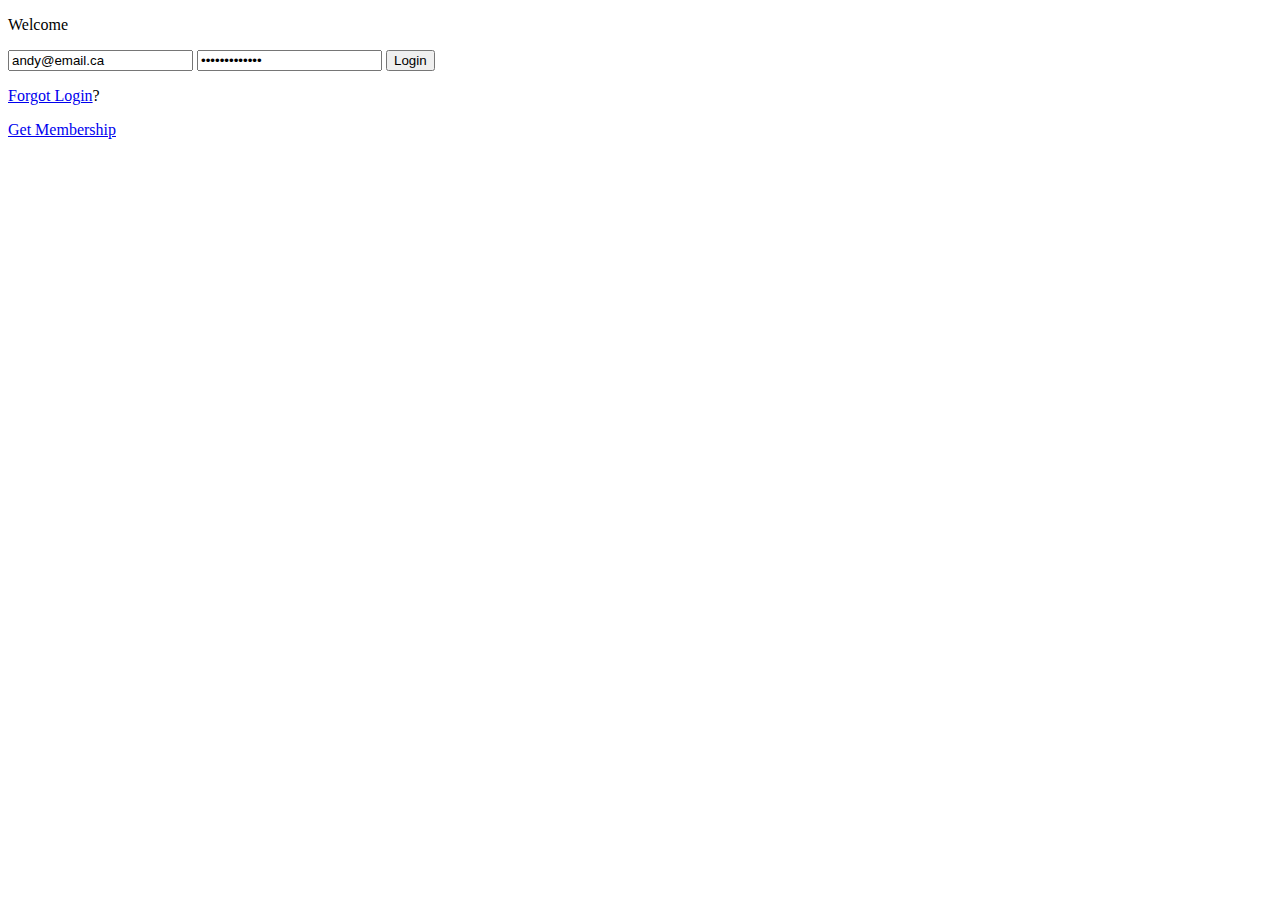
==== app/html/index2.html @ 3d45ac77 "add some sql query" ====
<!DOCTYPE html>
<html>
  <head>
    <title>Sessions &amp; DB</title>
    <meta charset="utf-8">
    <meta name="viewport" content="width=device-width, initial-scale=1.0">
    <link href="/img/favicon.ico" rel="icon" type="image/x-icon" />
    <link href="/css/style.css" rel="stylesheet"/>
  </head>
  <body>

    <div id="formPanel">
      <form id="loginForm">
        <p id="formTitle">Welcome</p>
        <input id="email" type="email" required="required" placeholder="Email" value="andy@email.ca"/>
        <input id="password" type="password" required="required" placeholder="Password" value="agoodpassword"/>
        <input type="button" value="Login" id="submit"/>
        <p><span id="serverMsg"></span></p>
        <p id="forgotP"><a href="#">Forgot Login</a>?</p>
        <p id="notMemberP"><a href="#">Get Membership</a></p>
        <p id="errorMsg">&nbsp;</p>
      </form>
    </div>

    <footer id="footer">
    </footer>

    <script src="js/client.js"></script>
    <script>
//      $(document).ready(function() {
//
//        $("#submit").click(function() {
//            $.ajax({
//                url: "/authenticate",
//                type: "POST",
//                dataType: "JSON",
//                data: { email: $("#email").val(), password: $("#password").val() },
//                success: function(data) {
//                    //console.log("Data returned from server: ", data);
//                    if(data['status'] == "success") {
//                        // redirect
//                        window.location.replace("/profile");
//                    } else {
//                        // show error message
//                        $("#errorMsg").html(data['msg']);
//                    }
//
//                },
//                error: function(jqXHR, textStatus, errorThrown) {
//                    $("body").text(jqXHR.statusText);
//                }
//            });
//
//        });
//
//      });

    </script>
</body>
</html>
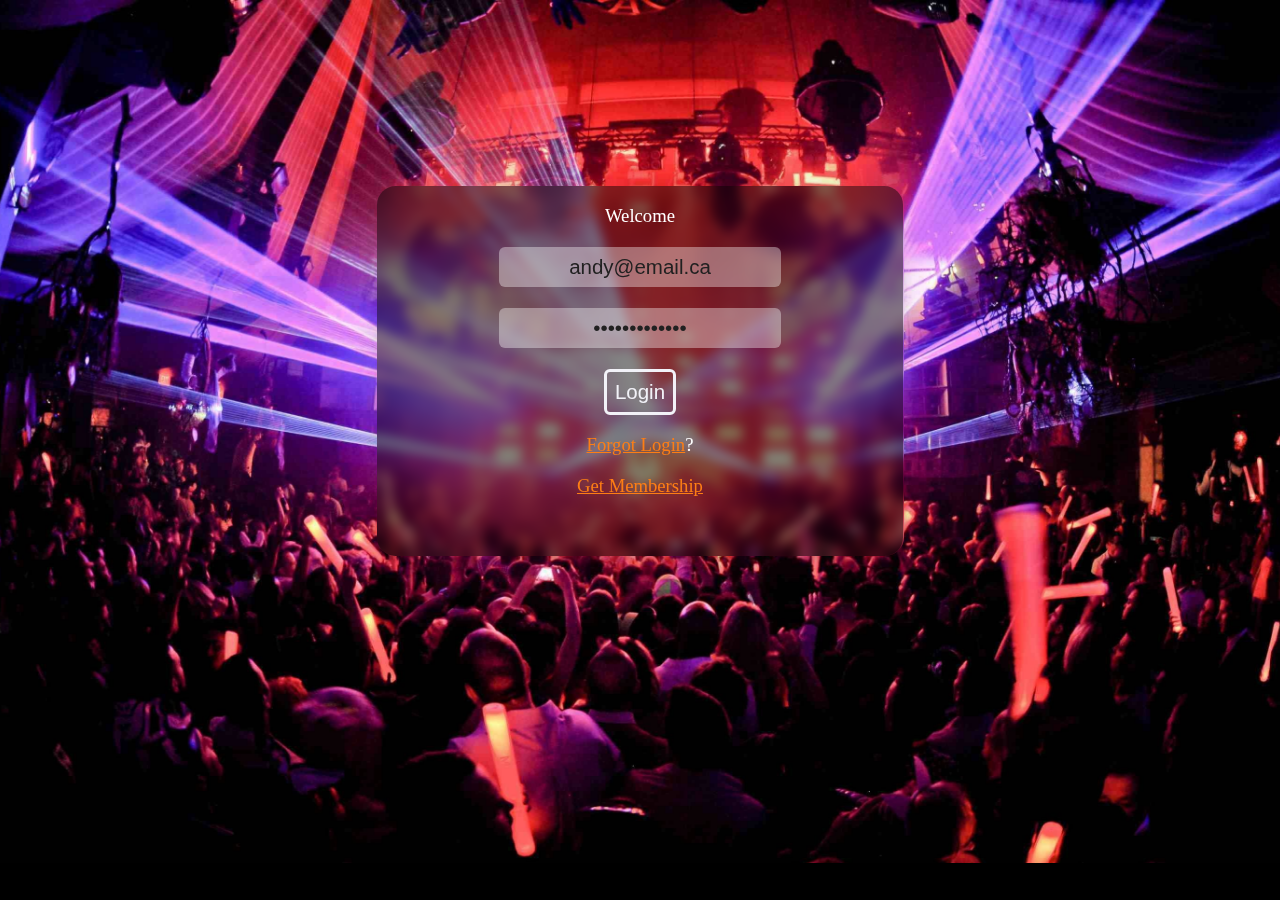
==== commit f179e739: "backend stuff done" ====
--- a/app/html/index2.html
+++ b/app/html/index2.html
@@ -5,7 +5,7 @@
     <meta charset="utf-8">
     <meta name="viewport" content="width=device-width, initial-scale=1.0">
     <link href="/img/favicon.ico" rel="icon" type="image/x-icon" />
-    <link href="/css/style.css" rel="stylesheet"/>
+    <link href="/public/css/style2.css" rel="stylesheet"/>
   </head>
   <body>
 
--- a/public/css/style2.css
+++ b/public/css/style2.css
@@ -0,0 +1,124 @@
+@font-face {
+    font-family: 'comfortaaregular';
+    src: url('/fonts/comfortaa-variablefont_wght-webfont.eot');
+    src: url('/fonts/comfortaa-variablefont_wght-webfont.eot?#iefix') format('embedded-opentype'),
+         url('/fonts/comfortaa-variablefont_wght-webfont.woff2') format('woff2'),
+         url('/fonts/comfortaa-variablefont_wght-webfont.woff') format('woff'),
+         url('/fonts/comfortaa-variablefont_wght-webfont.ttf') format('truetype');
+    font-weight: normal;
+    font-style: normal;
+}
+
+
+body {
+  font-family: "comfortaaregular";
+  font-size: 14pt;
+  margin: 0px;
+  padding: 0px;
+  height: 100vh;
+  display: grid;
+  grid-gap: 1em;
+  grid-template-columns: repeat(5, vw100);
+  grid-template-rows: repeat(5, vh100);
+  align-items: end;
+  background: url("/public/imgs/banner.jpg") center/cover fixed;
+}
+
+#errorMsg {
+  color: red;
+}
+
+#formPanel {
+  background-color: blue;
+  grid-row: 2 / span 1;
+  grid-column: 3 / span 1;
+  padding-left: 2em;
+  padding-right: 2em;
+  background-color: rgba(0,0,0,0.48);
+  box-shadow: 0 0 25px rgba(0,0,0,0.1), 0 5px 10px -3px rgba(0,0,0,0.13);
+  border-radius: 1em;
+  backdrop-filter: blur(6px);
+}
+
+
+footer {
+  background-color: green;
+  grid-row: 5 / 5;
+  grid-column: 1 / span 5;
+  background-color: black;
+  color: white;
+  text-align: center;
+  padding: 1em;
+/*        filter: blur(0.6px);*/
+}
+
+footer #left {
+  float: left;
+
+}
+
+footer #right {
+  float: right;
+  text-align: right;
+  font-size: 0.75em;
+}
+
+#loginForm {
+  color: white;
+  text-align: center;
+}
+
+#loginForm a {
+  color: #fd7e14;
+}
+
+#loginForm > input {
+  font-size: 1.1em;
+  display: block;
+  margin: 0 auto;
+  margin-top: 1em;
+  outline: none;
+  border: none;
+  text-align: center;
+  color: #212121;
+  padding: 0.4em;
+  background-color: rgba(255, 255, 255, 0.37);
+  border-radius: 6px;
+}
+
+
+#loginForm > input[type="button"] {
+  background-color: transparent;
+  border: 3px solid #f2f2f8;
+  color: #f2f2f8;
+  transform: translate3D(0, 0, 0);
+  transition: color 0.3s, background-color 0.3s, transform 0.15s;
+  cursor: pointer;
+}
+#loginForm > input[type="button"]:hover {
+  color: #212121;
+  background-color: #f2f2f8;
+  outline: none;
+}
+#loginForm > input[type="button"]:focus {
+  outline: none;
+}
+#loginForm > input[type="button"]:active {
+  transform: translate3D(0, 5px, 0);
+  outline: none;
+}
+
+#loginForm > p {
+  margin: 1em;
+}
+
+#loginForm > p > span {
+  text-align: center;
+  font-size: 1.1em;
+  color: red;
+  display: none;
+}
+
+a {
+  color: #e83e8c;
+}
